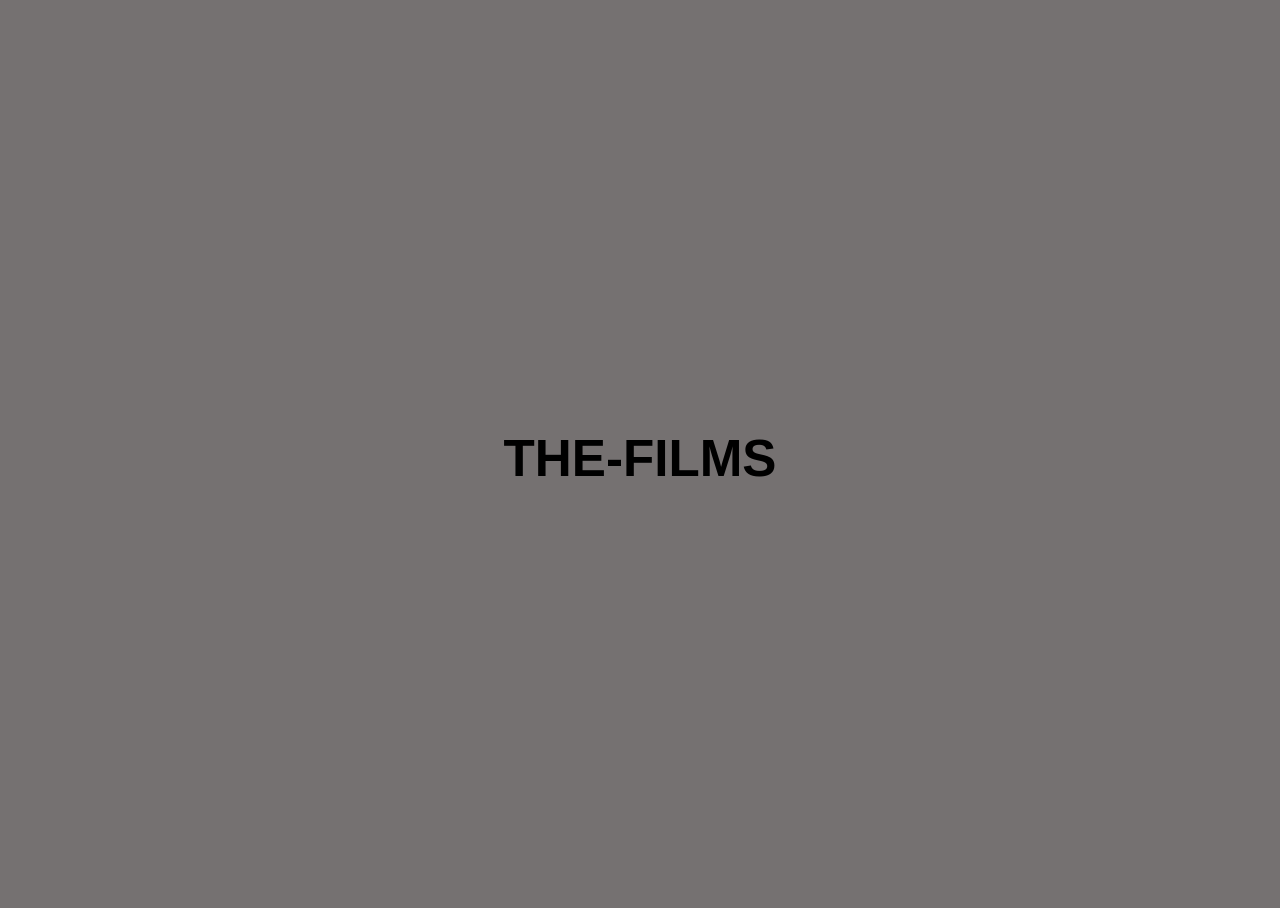
==== image.html @ 5d001527 "Add files via upload" ====
<!DOCTYPE html>
<html>
	<head>
		<meta charset="UTF-8">
		<meta name="viewport" content="width=device-width, initial-scale=1">
		<title>Films</title>
		<link rel="icon" type="image/png" href="/download.png">
		<link rel="stylesheet" type="text/css" href="/styles.css">
		<style>
			@media only screen and (max-width: 720px) {
				.content {
					display: none;
				}
			}
			@media only screen and (max-width: 420px) {
				.not-compatible {
					display: block;
					margin-top: 20px;
					text-align: center;
					margin-top: 20px;
					font-size: 48px;
					color: #333;
				}
			}
			@media only screen and (min-width: 421px) {
				.not-compatible {
					display: none;
					margin-top: 20px;
					text-align: center;
					margin-top: 20px;
					font-size: 48px;
					color: #333;
				}
			}
			audio{
  display: none;
}
		</style>
	</head>
	<body>
		<audio id="audio" controls preload="yes" loop> <source src="Home-Resonance-slowed-Blade-Runner-2049-song.mp3" type="audio/mp3"> <embed src="Home-Resonance-slowed-Blade-Runner-2049-song.mp3" loop> </audio>

		<main>
			<div class="content">
				<img class="content__img" src="a.jpg">
				<img class="content__img" src="b.jpg">
				<img class="content__img" src="c.jpg">
				<img class="content__img" src="d.jpg">
				<img class="content__img" src="e.jpg">
				<img class="content__img" src="f.jpg">
				<img class="content__img" src="g.jpg">
				<img class="content__img" src="h.jpg">
				<img class="content__img" src="i.jpg">
				<img class="content__img" src="j.jpg">
				<img class="content__img" src="k.jpg">
				<img class="content__img" src="l.jpg">

				<h3 class="content__title">the-films</h3>

				</div>
			</div>

		</main>
		<div class="not-compatible">
			Im sorry, I didn't bother to make this webpage mobile compatible as it is not possible.
			hop on to your desktop to view/experience the page!!
	</div>

		<script src="imagesloaded.pkgd.min.js"></script>
		<script src="TweenMax.min.js"></script>
		<script src="script.js"></script>
	</body>
</html>
---- styles.css ----
* {
	box-sizing: border-box;
}

html,
body {
	height: 100%;
}

body {
	color: #000000;
	background-color: rgb(117, 113, 113);
}

.content {
	height: 300px;
	position: relative;
	display: flex;
	justify-content: center;
	align-items: center;
}
@media screen and (min-width: 360px) {
	.content {
		height: 100vh;
		overflow: hidden;
	}
}

.content__title {
	font-family: "OTF® Glusp", Arial, sans-serif;
	text-transform: uppercase;
	z-index: 10000;
	font-size: 4vw;
}

.content__img {
	max-width: 200px;
	position: absolute;
	top: 0;
	left: 0;
	opacity: 0;
}

@media screen and (min-width: 50em) {
	body {
		overflow: hidden;
	}
	.content {
		height: 100vh;
		overflow: hidden;
	}
}
.expanded-image {
    position: fixed;
    top: 0;
    left: 0;
    right: 0;
    bottom: 0;
    background-color: rgba(114, 114, 114, 0.8);
    display: flex;
    justify-content: center;
    align-items: center;
	border-radius: 4px;
}

.expanded-image img {
    max-width: 90%;
    max-height: 90%;
	border-radius: 5px;
}
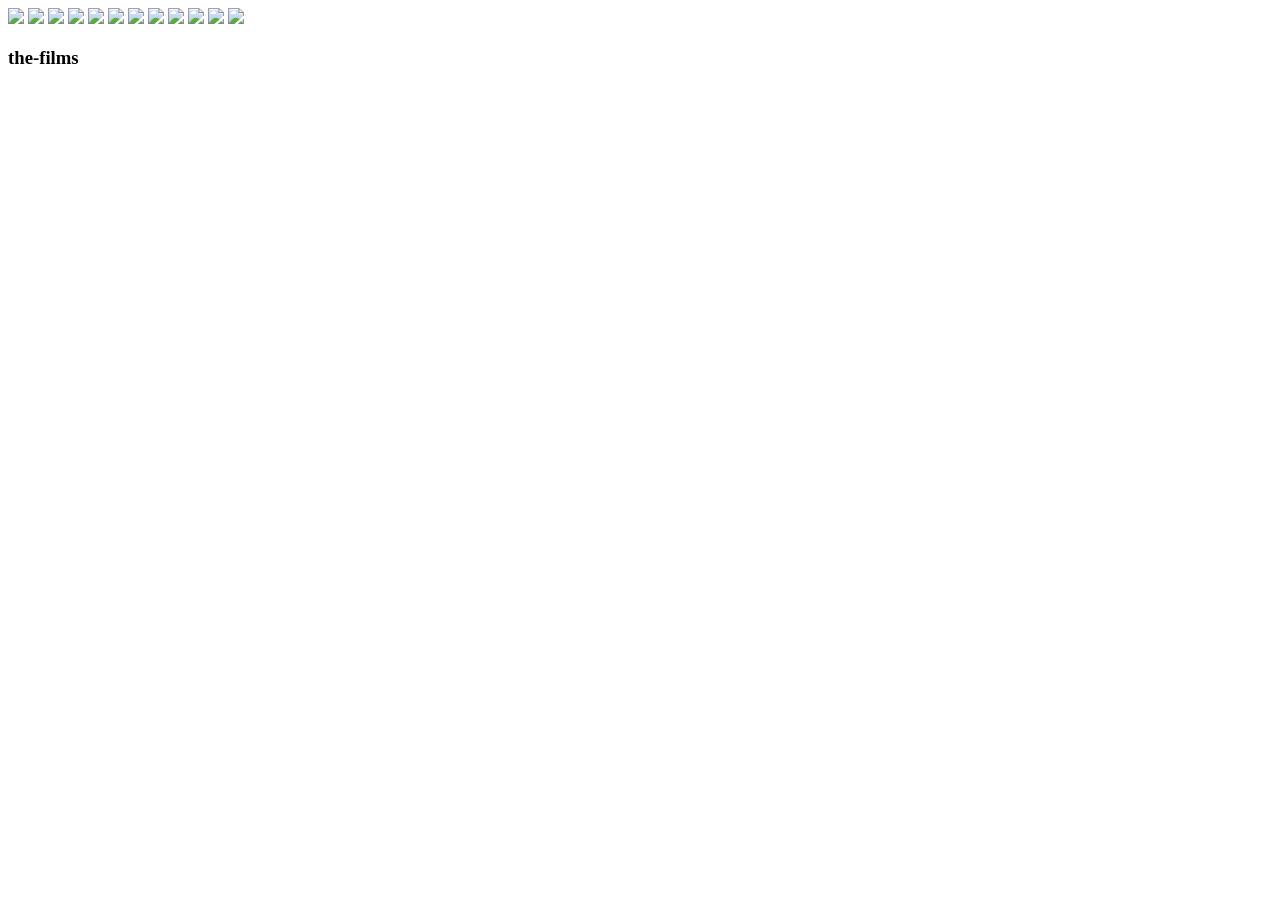
==== commit 02cea5a6: "Add files via upload" ====
--- a/image.html
+++ b/image.html
@@ -5,7 +5,7 @@
 		<meta name="viewport" content="width=device-width, initial-scale=1">
 		<title>Films</title>
 		<link rel="icon" type="image/png" href="/download.png">
-		<link rel="stylesheet" type="text/css" href="/styles.css">
+		<link rel="stylesheet" type="text/css" href="fly/styles.css">
 		<style>
 			@media only screen and (max-width: 720px) {
 				.content {
@@ -38,22 +38,22 @@
 		</style>
 	</head>
 	<body>
-		<audio id="audio" controls preload="yes" loop> <source src="Home-Resonance-slowed-Blade-Runner-2049-song.mp3" type="audio/mp3"> <embed src="Home-Resonance-slowed-Blade-Runner-2049-song.mp3" loop> </audio>
+		<audio id="audio" controls preload="yes" loop> <source src="fly/Home-Resonance-slowed-Blade-Runner-2049-song.mp3" type="audio/mp3"> <embed src="Home-Resonance-slowed-Blade-Runner-2049-song.mp3" loop> </audio>
 
 		<main>
 			<div class="content">
-				<img class="content__img" src="a.jpg">
-				<img class="content__img" src="b.jpg">
-				<img class="content__img" src="c.jpg">
-				<img class="content__img" src="d.jpg">
-				<img class="content__img" src="e.jpg">
-				<img class="content__img" src="f.jpg">
-				<img class="content__img" src="g.jpg">
-				<img class="content__img" src="h.jpg">
-				<img class="content__img" src="i.jpg">
-				<img class="content__img" src="j.jpg">
-				<img class="content__img" src="k.jpg">
-				<img class="content__img" src="l.jpg">
+				<img class="content__img" src="fly/a.jpg">
+				<img class="content__img" src="fly/b.jpg">
+				<img class="content__img" src="fly/c.jpg">
+				<img class="content__img" src="fly/d.jpg">
+				<img class="content__img" src="fly/e.jpg">
+				<img class="content__img" src="flyf.jpg">
+				<img class="content__img" src="fly/g.jpg">
+				<img class="content__img" src="fly/h.jpg">
+				<img class="content__img" src="fly/i.jpg">
+				<img class="content__img" src="fly/j.jpg">
+				<img class="content__img" src="fly/k.jpg">
+				<img class="content__img" src="fly/l.jpg">
 
 				<h3 class="content__title">the-films</h3>
 
@@ -66,8 +66,8 @@
 			hop on to your desktop to view/experience the page!!
 	</div>
 
-		<script src="imagesloaded.pkgd.min.js"></script>
-		<script src="TweenMax.min.js"></script>
-		<script src="script.js"></script>
+		<script src="fly/imagesloaded.pkgd.min.js"></script>
+		<script src="fly/TweenMax.min.js"></script>
+		<script src="fly/script.js"></script>
 	</body>
 </html>
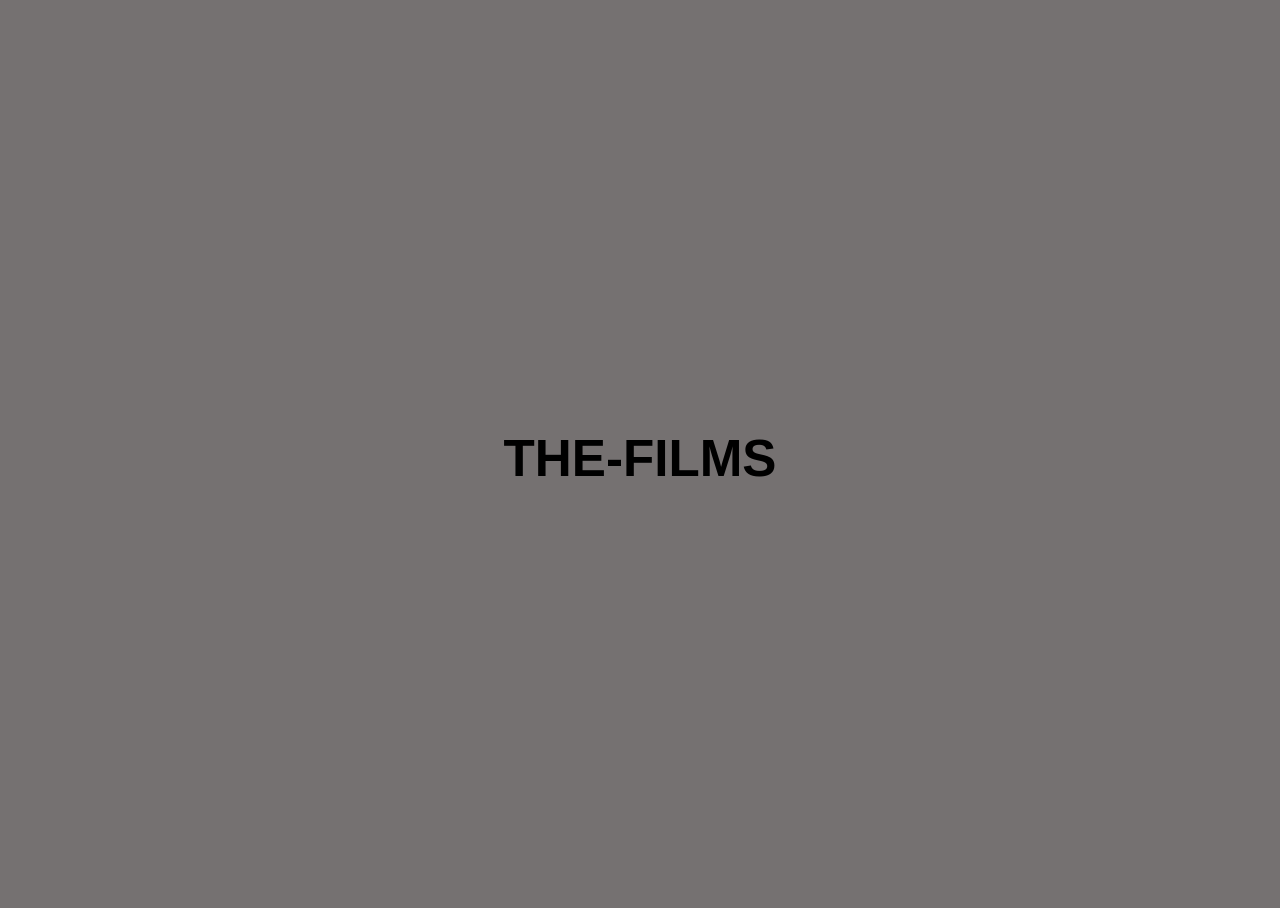
==== commit 9c5ffb31: "Update image.html" ====
--- a/image.html
+++ b/image.html
@@ -5,7 +5,7 @@
 		<meta name="viewport" content="width=device-width, initial-scale=1">
 		<title>Films</title>
 		<link rel="icon" type="image/png" href="/download.png">
-		<link rel="stylesheet" type="text/css" href="fly/styles.css">
+		<link rel="stylesheet" type="text/css" href="styles.css">
 		<style>
 			@media only screen and (max-width: 720px) {
 				.content {
@@ -38,22 +38,22 @@
 		</style>
 	</head>
 	<body>
-		<audio id="audio" controls preload="yes" loop> <source src="fly/Home-Resonance-slowed-Blade-Runner-2049-song.mp3" type="audio/mp3"> <embed src="Home-Resonance-slowed-Blade-Runner-2049-song.mp3" loop> </audio>
+		<audio id="audio" controls preload="yes" loop> <source src="Home-Resonance-slowed-Blade-Runner-2049-song.mp3" type="audio/mp3"> <embed src="Home-Resonance-slowed-Blade-Runner-2049-song.mp3" loop> </audio>
 
 		<main>
 			<div class="content">
-				<img class="content__img" src="fly/a.jpg">
-				<img class="content__img" src="fly/b.jpg">
-				<img class="content__img" src="fly/c.jpg">
-				<img class="content__img" src="fly/d.jpg">
-				<img class="content__img" src="fly/e.jpg">
-				<img class="content__img" src="flyf.jpg">
-				<img class="content__img" src="fly/g.jpg">
-				<img class="content__img" src="fly/h.jpg">
-				<img class="content__img" src="fly/i.jpg">
-				<img class="content__img" src="fly/j.jpg">
-				<img class="content__img" src="fly/k.jpg">
-				<img class="content__img" src="fly/l.jpg">
+				<img class="content__img" src="a.jpg">
+				<img class="content__img" src="b.jpg">
+				<img class="content__img" src="c.jpg">
+				<img class="content__img" src="d.jpg">
+				<img class="content__img" src="e.jpg">
+				<img class="content__img" src="f.jpg">
+				<img class="content__img" src="g.jpg">
+				<img class="content__img" src="h.jpg">
+				<img class="content__img" src="i.jpg">
+				<img class="content__img" src="j.jpg">
+				<img class="content__img" src="k.jpg">
+				<img class="content__img" src="l.jpg">
 
 				<h3 class="content__title">the-films</h3>
 
@@ -66,8 +66,8 @@
 			hop on to your desktop to view/experience the page!!
 	</div>
 
-		<script src="fly/imagesloaded.pkgd.min.js"></script>
-		<script src="fly/TweenMax.min.js"></script>
-		<script src="fly/script.js"></script>
+		<script src="imagesloaded.pkgd.min.js"></script>
+		<script src="TweenMax.min.js"></script>
+		<script src="script.js"></script>
 	</body>
 </html>
--- a/styles.css
+++ b/styles.css
@@ -0,0 +1,71 @@
+* {
+	box-sizing: border-box;
+}
+
+html,
+body {
+	height: 100%;
+}
+
+body {
+	color: #000000;
+	background-color: rgb(117, 113, 113);
+}
+
+.content {
+	height: 300px;
+	position: relative;
+	display: flex;
+	justify-content: center;
+	align-items: center;
+}
+@media screen and (min-width: 360px) {
+	.content {
+		height: 100vh;
+		overflow: hidden;
+	}
+}
+
+.content__title {
+	font-family: "OTF® Glusp", Arial, sans-serif;
+	text-transform: uppercase;
+	z-index: 10000;
+	font-size: 4vw;
+}
+
+.content__img {
+	max-width: 200px;
+	position: absolute;
+	top: 0;
+	left: 0;
+	opacity: 0;
+}
+
+@media screen and (min-width: 50em) {
+	body {
+		overflow: hidden;
+	}
+	.content {
+		height: 100vh;
+		overflow: hidden;
+	}
+}
+.expanded-image {
+    position: fixed;
+    top: 0;
+    left: 0;
+    right: 0;
+    bottom: 0;
+    background-color: rgba(114, 114, 114, 0.8);
+    display: flex;
+    justify-content: center;
+    align-items: center;
+	border-radius: 4px;
+}
+
+.expanded-image img {
+    max-width: 90%;
+    max-height: 90%;
+	border-radius: 5px;
+}
+
